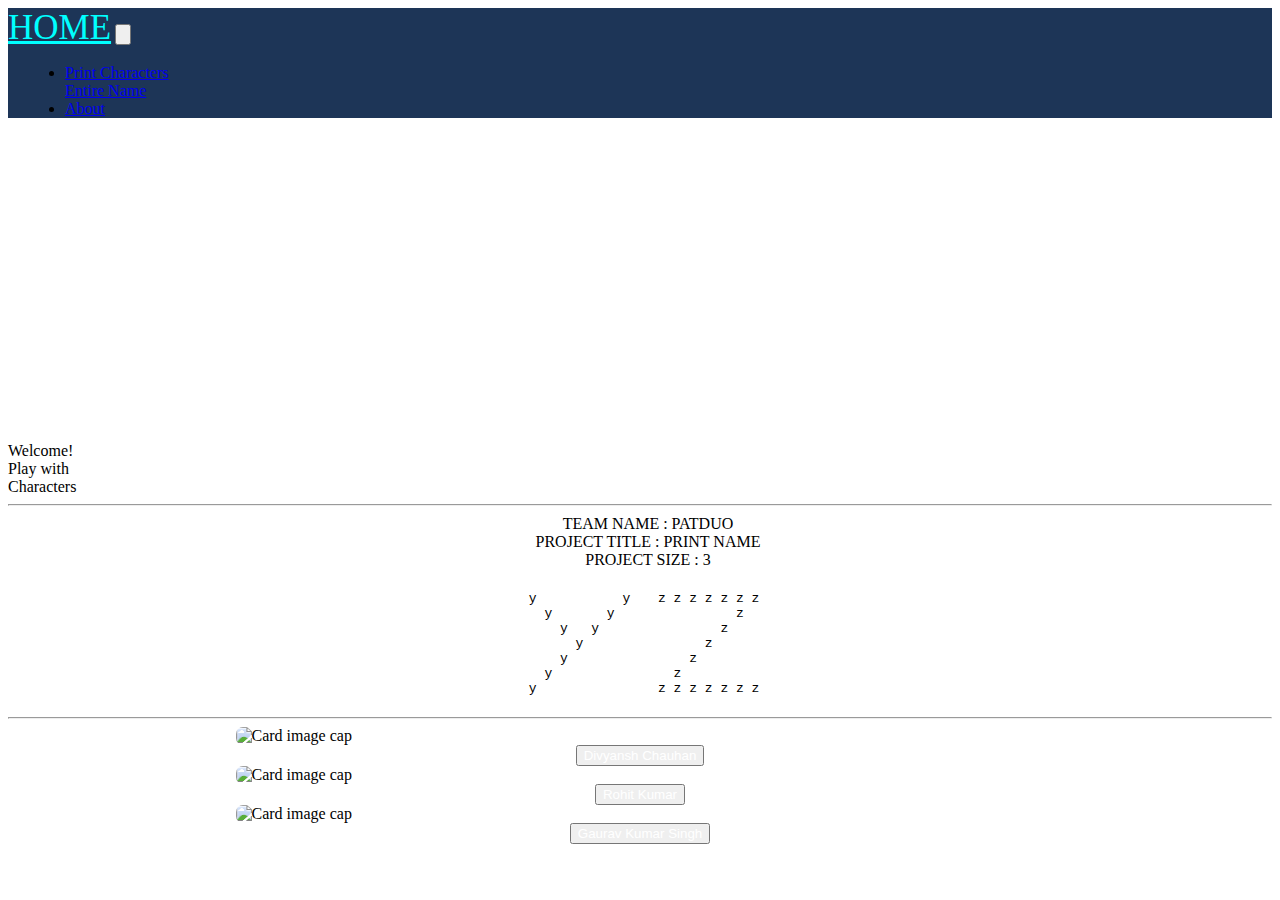
==== index.html @ f71f2743 "Add files via upload" ====
<!DOCTYPE html>
<html lang="en">

<head>
    <meta charset="UTF-8">
    <meta name="viewport" content="width=device-width, initial-scale=1.0">
    <title>Document</title>
    <link href="https://cdn.jsdelivr.net/npm/bootstrap@5.3.2/dist/css/bootstrap.min.css" rel="stylesheet"
        integrity="sha384-T3c6CoIi6uLrA9TneNEoa7RxnatzjcDSCmG1MXxSR1GAsXEV/Dwwykc2MPK8M2HN" crossorigin="anonymous">

    <script src="https://cdn.jsdelivr.net/npm/jquery@3.6.4/dist/jquery.slim.min.js"></script>
    <script src="https://cdn.jsdelivr.net/npm/bootstrap@4.6.2/dist/js/bootstrap.bundle.min.js"></script>
    <link rel="stylesheet" href="style/style.css">
</head>

<body class="bgmain">
    <!-- navbar starts -->

    <nav class="navbar navbar-expand-md px-5 py-2 mynavbar sticky-top" style="background-color: #1d3557;">
        <a class="nav-link" href="index.html" style="color: aqua;font-size: 35px;">HOME</a>
        <button class="navbar-toggler" type="button" data-toggle="collapse" data-target="#collapsibleNavbar">
            <span class="navbar-toggler-icon" style="color: white;"><img src="photo/menu-square.svg" alt=""></span>
        </button>
        <div class="collapse navbar-collapse " id="collapsibleNavbar" style="padding-left: 17px;">
            <ul class="navbar-nav navlist">
                <li class="nav-item">
                    <a class="nav-link navitem" href="char.html">Print Characters</a>
                </li>
                <a class="nav-link navitem" href="name.html">Entire Name</a>
                </li>
                <li class="nav-item">
                    <a class="nav-link navitem" href="#">About</a>
                </li>
            </ul>
        </div>
    </nav>

    <!-- navbar ends -->

    <div class="container-fluid">
        <div class="row p-4">
            <div class="col-xl-6 col-lg-6 col-md-6 col-sm-6 col-xs-12">
                <div style="display: flex;justify-content: center;">
                    <div id="pat" class="mainchar"
                        style="color: white; font-size: xx-large;font-weight: bolder;line-height: 100%;">
                    </div>
                </div>
            </div>
            <div class="col-xl-6 col-lg-6 col-md-6 col-sm-6 col-xs-12 text-center">
                <div class="col-xl-11 col-lg-11 col-md-11 col-sm-11 col-xs-11">
                    <span class="sizetag welcome">Welcome!</span><br>
                    <span class="sizetag welcome2">Play with</span><br>
                    <span class="sizetag welcome3">Characters</span>
                </div>
            </div>
        </div>
    </div>



    <hr>
    <div class="container-fluid p-5" style="width: 100vw;">
        <div class="row">
            <div class="col-xl-6 col-lg-6 col-md-6 col-sm-6 col-xs-12" style="margin-top: 9px; display: flex;
            align-items: center;flex-direction: column;justify-content: center;">
                <div class="sizetag1">TEAM NAME : PATDUO</div>
                <div class="sizetag1">PROJECT TITLE : PRINT NAME</div>
                <div class="sizetag1">PROJECT SIZE : 3</div>
            </div>
            <div class="col-xl-6 col-lg-6 col-md-6 col-sm-6 col-xs-12" style="margin-top: 9px;">
                <div id="pate" style="display: flex;justify-content: center;align-items: center;">
                </div>
            </div>
        </div>
    </div>
    <hr>


    <div class="container-fluid px-5">
        <div class="row px-5">

            <div class="col-xl-4 col-lg-4 col-md-4 col-sm-4 col-xs-12 mt-4">
                <div class="card bgcard" style="width: 100%;">
                    <img class="card-img-top" src="photo/picccc.jpg" style="
    border-radius: 7px; display: block; width: 64%; margin: 0 auto;" alt="Card image cap">
                    <div class="card-body" style="text-align: center;">
                        <button class="btn" style="color: white;cursor: default;"><span class="namesincard">Divyansh
                                Chauhan</span></button>
                    </div>
                </div>
            </div>
            <div class="col-xl-4 col-lg-4 col-md-4 col-sm-4 col-xs-12 mt-4">
                <div class="card bgcard" style="width: 100%;">
                    <img class="card-img-top" src="photo/rohit1.jpg" style="
    border-radius: 7px; display: block; width: 64%; margin: 0 auto;" alt="Card image cap">
                    <div class="card-body" style="text-align: center;">
                        <button class="btn" style="color: white;cursor: default;"><span class="namesincard">Rohit Kumar</span></button>
                    </div>
                </div>
            </div>
            <div class="col-xl-4 col-lg-4 col-md-4 col-sm-4 col-xs-12 mt-4">
                <div class="card bgcard" style="width: 100%;">
                    <img class="card-img-top" src="photo/gaurav.jpg" style="
    border-radius: 7px; display: block; width: 64%; margin: 0 auto;" alt="Card image cap">
                    <div class="card-body" style="text-align: center;">
                        <button class="btn" style="color: white;cursor: default;"><span class="namesincard">Gaurav Kumar
                                Singh</span></button>
                    </div>
                </div>
            </div>
        </div>
    </div>

    <!-- <footer>Lorem ipsum dolor sit amet consectetur adipisicing elit. At quia et iure commodi exercitationem minus obcaecati qui provident ipsam deserunt, inventore iusto asperiores doloremque corporis aliquid neque! Fugiat doloremque excepturi omnis soluta, reprehenderit in magnam error odit iusto? Itaque minima vero vel ipsam incidunt, quisquam vitae cupiditate saepe quia hic.</footer> -->

    <script>
        function alphabetA(height) {
            let str = ""
            for (let row = 0; row < height; row++) {
                for (let col = 0; col <= height / 2; col++) {
                    if (((col == 0 || col == height / 2) && row != 0) || (row == 0 && col != 0 && col != height / 2) || (row == height / 2)) {
                        str += "* "
                    }
                    else
                        str += "  "
                }
                str += "<br>"
            }
            document.getElementById("pat").innerHTML = `<pre>${str}</pre>`
        }
        alphabetA(8)
    </script>


    <script>

        function alphabetX(height) {
            let str = ""
            for (let row = 0; row <= height; row++) {
                for (let col = 0; col <= height; col++) {
                    if ((row == col || row + col == height)) {
                        str += "x "
                    }
                    else
                        str += "  "
                }
                str += "<br>"
            }
            document.getElementById("pate").innerHTML = document.getElementById("pate").innerHTML + `<div style="float: left;margin-left: 10px; margin-right: 10px;max-width: fit-content;;"><pre>${str}</pre><div>`
        }

        function alphabetY(height) {
            let str = ""
            for (let row = 0; row <= height; row++) {
                for (let col = 0; col <= height; col++) {
                    if ((row == col && row <= height / 2) || row + col == height) {
                        str += "y "
                    }
                    else
                        str += "  "
                }
                str += "<br>"
            }
            document.getElementById("pate").innerHTML = document.getElementById("pate").innerHTML + `<div style="float: left;margin-left: 10px; margin-right: 10px;max-width: fit-content;;"><pre>${str}</pre><div>`
        }

        function alphabetZ(height) {
            let str = ""
            for (let row = 0; row <= height; row++) {
                for (let col = 0; col <= height; col++) {
                    if (row == 0 || row == height || row + col == height) {
                        str += "z "
                    }
                    else
                        str += "  "
                }
                str += "<br>"
            }
            document.getElementById("pate").innerHTML = document.getElementById("pate").innerHTML + `<div style="float: left;margin-left: 10px; margin-right: 10px;max-width: fit-content;;"><pre>${str}</pre><div>`
        }
        let char = "yz"
        var len = char.length
        console.log(len)
        for (let l = 0; l < char.length; l++) {
            switch (char[l]) {
                case 'x':
                    alphabetX(6);
                    break;
                case 'y':
                    alphabetY(6);
                    break;
                case 'z':
                    alphabetZ(6);
                    break;
                default:
                    break;
            }
        }
    </script>

    <script src="https://cdn.jsdelivr.net/npm/bootstrap@5.3.2/dist/js/bootstrap.bundle.min.js"
        integrity="sha384-C6RzsynM9kWDrMNeT87bh95OGNyZPhcTNXj1NW7RuBCsyN/o0jlpcV8Qyq46cDfL"
        crossorigin="anonymous"></script>

</body>

</html>
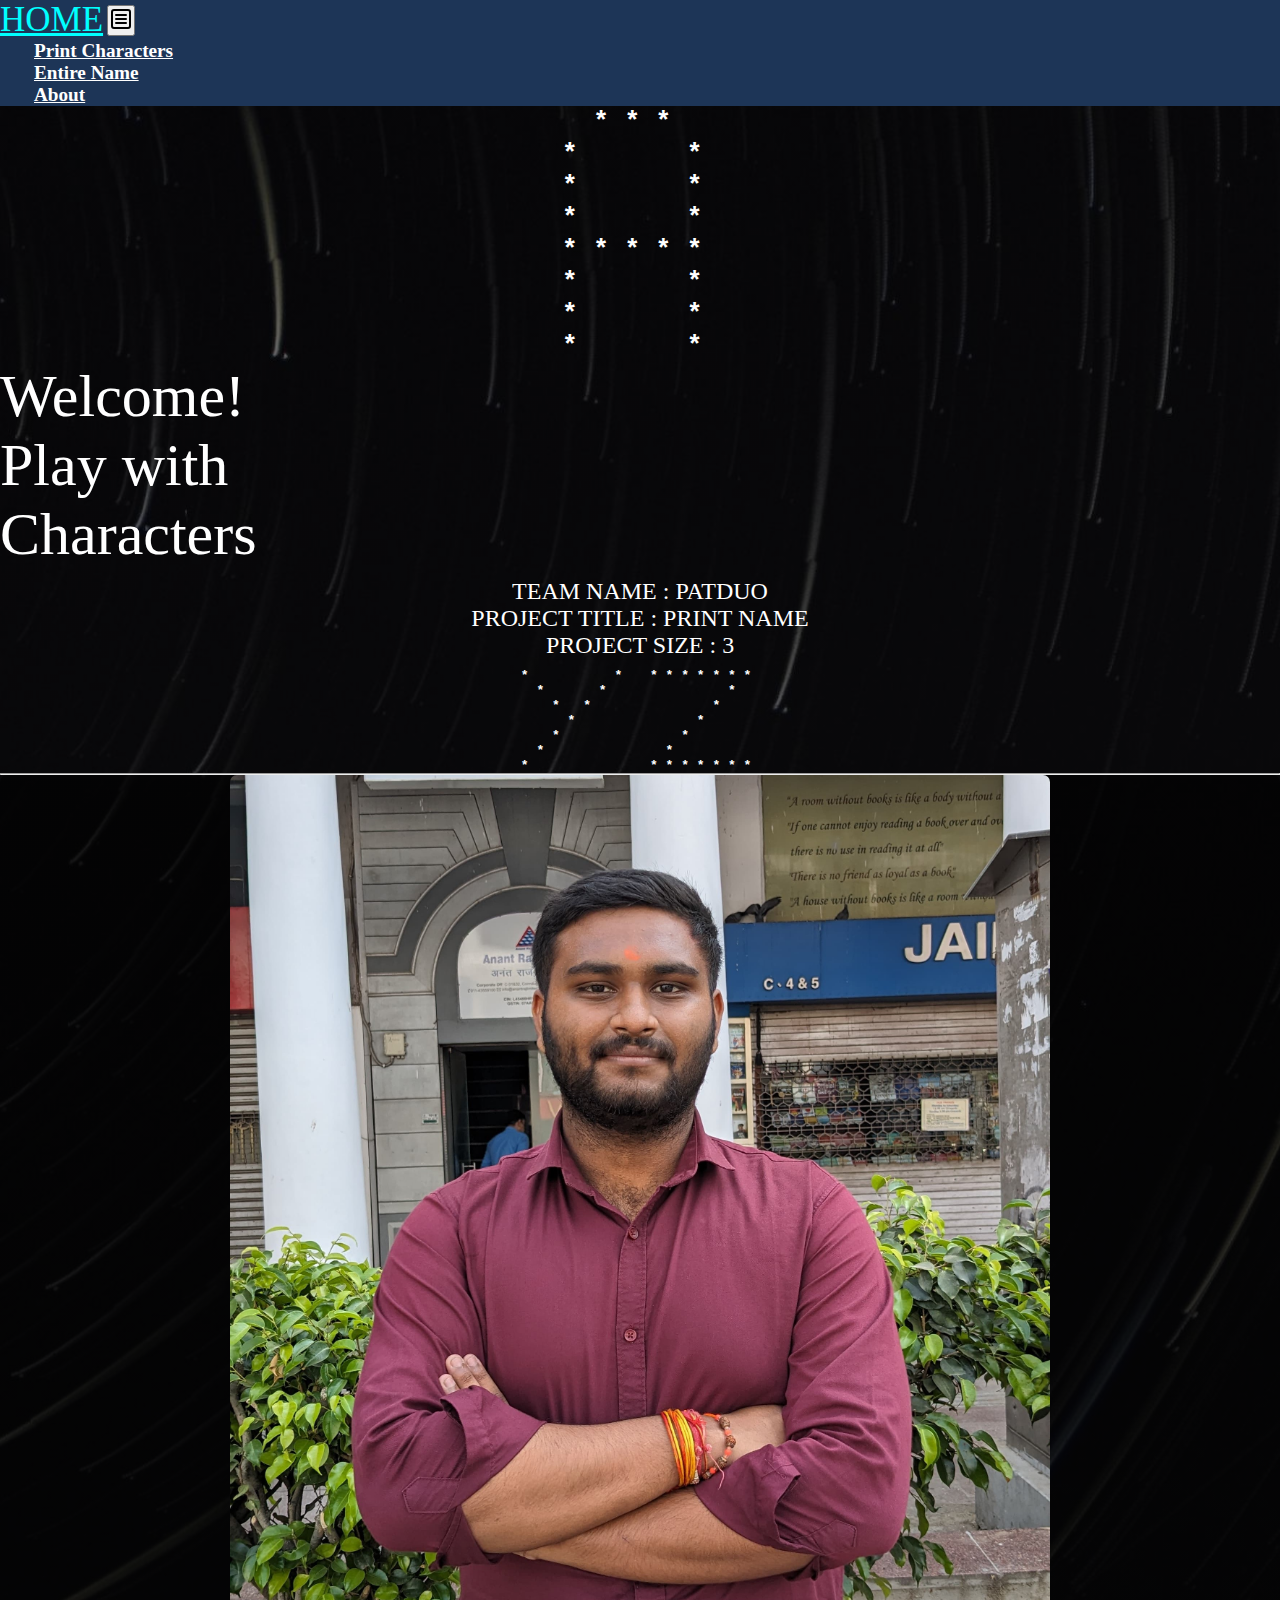
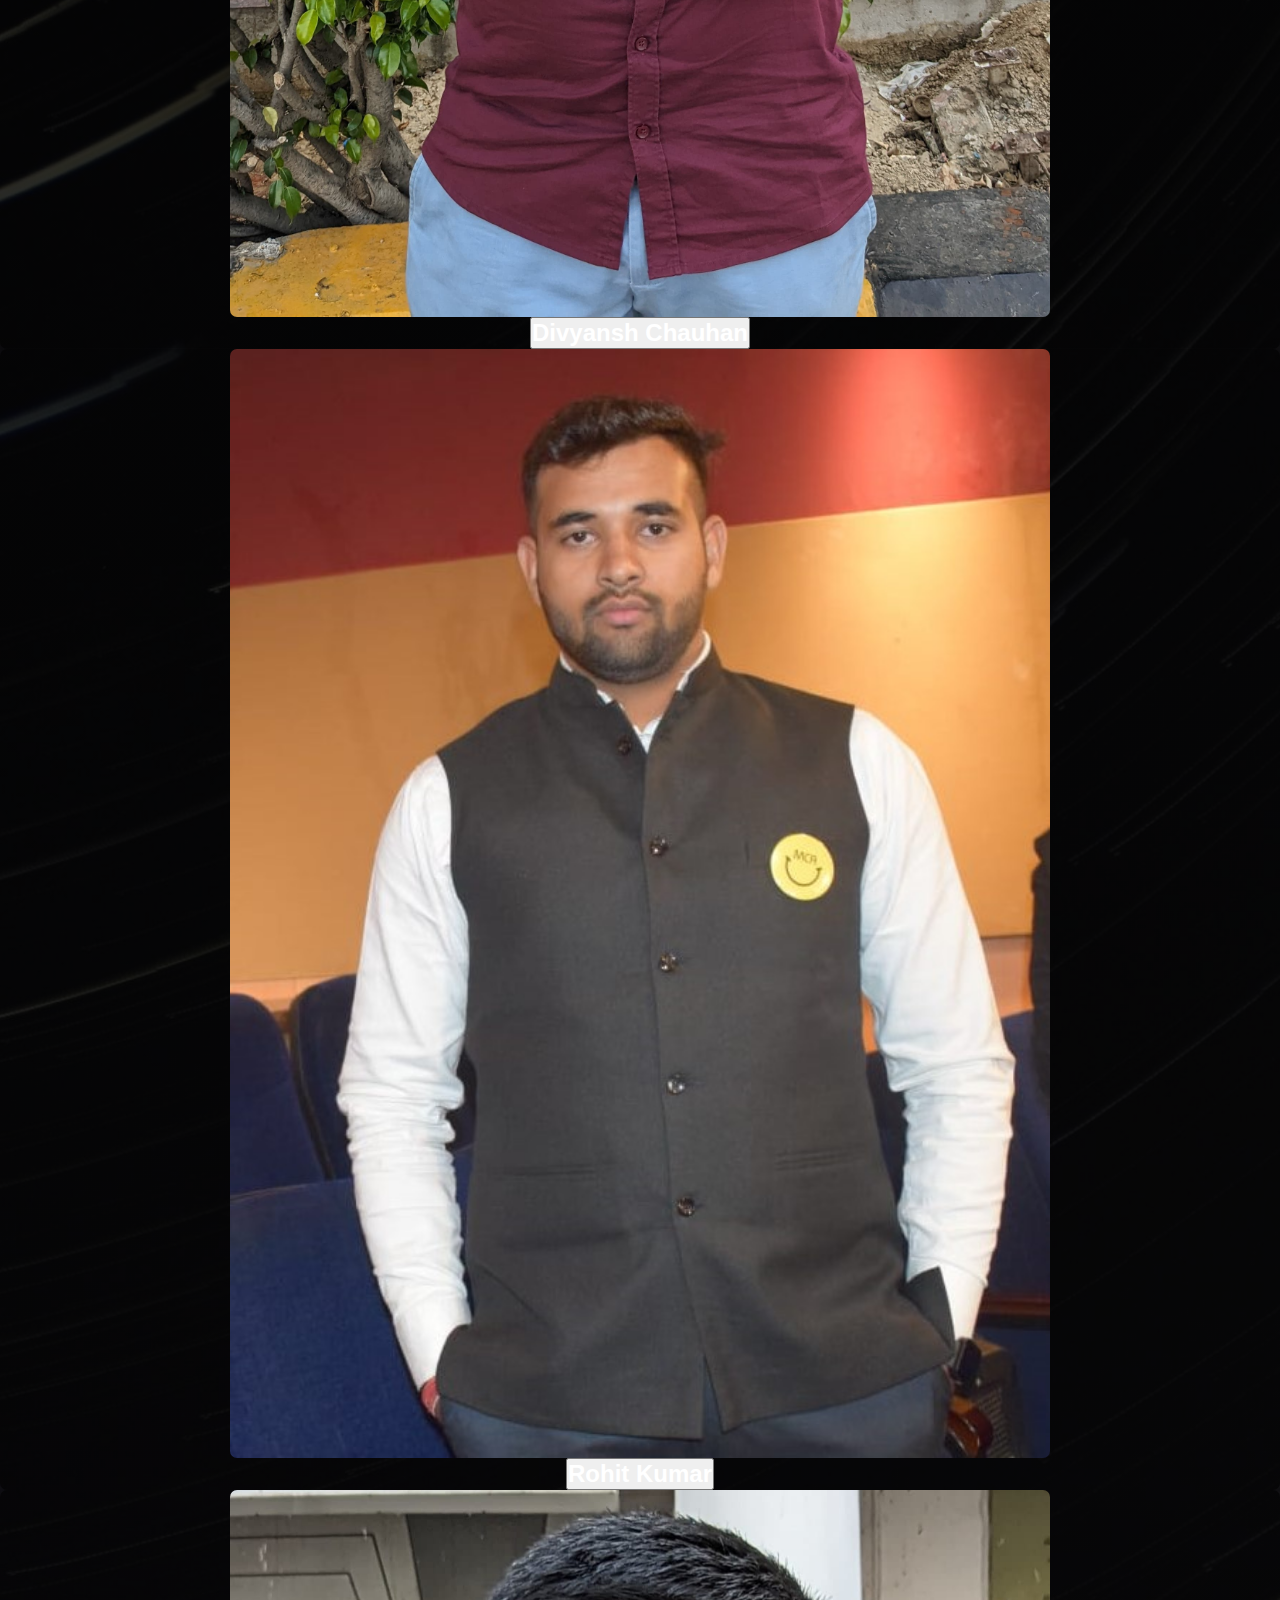
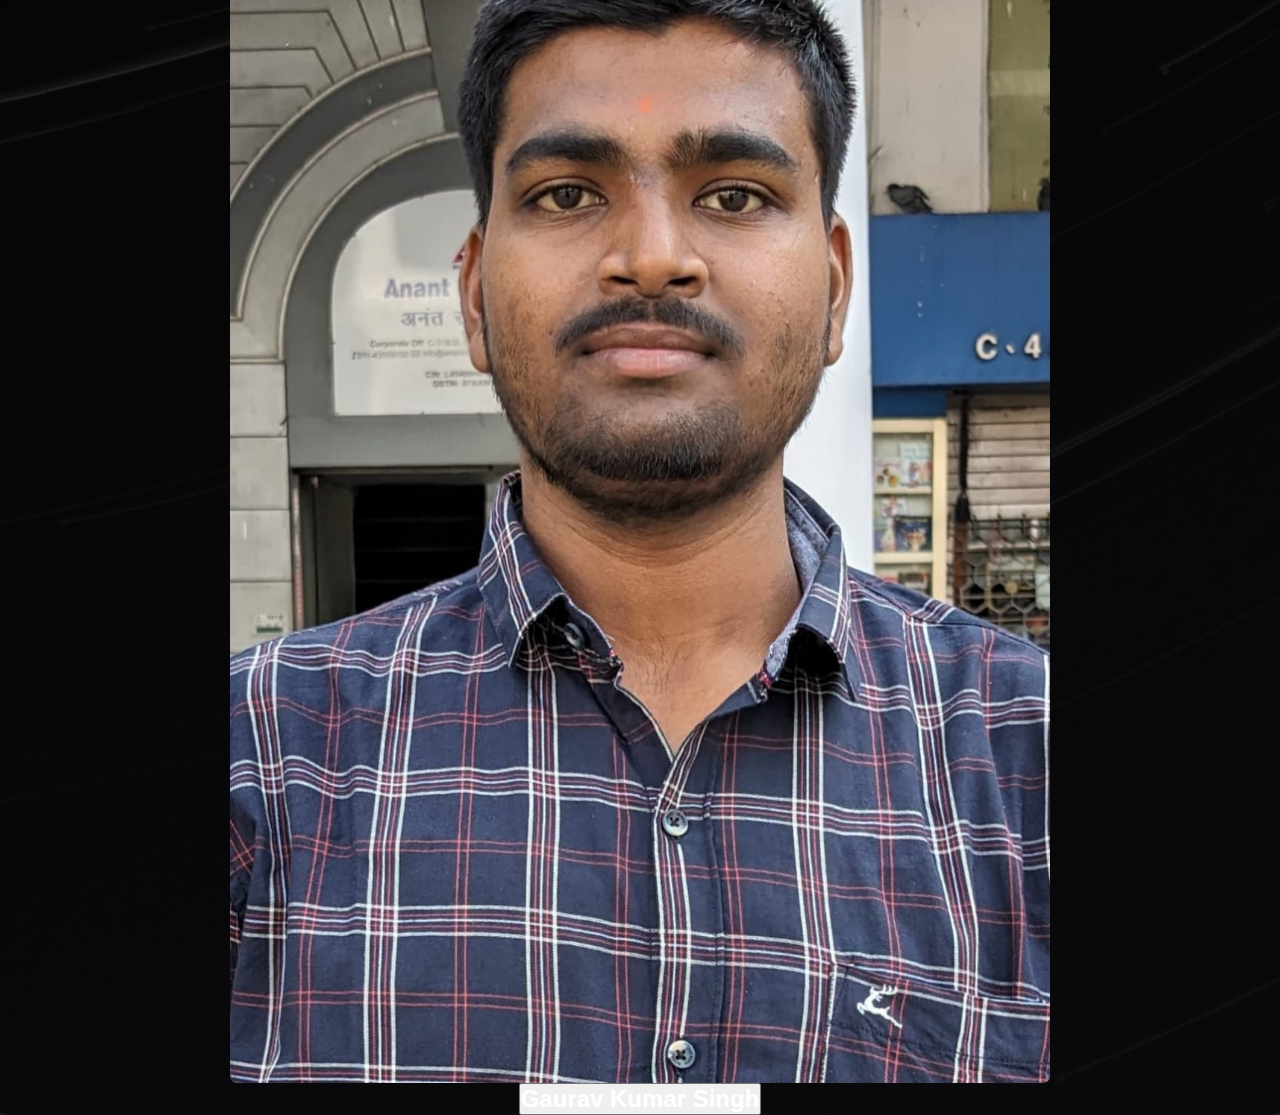
==== commit a25c5709: "Update index.html" ====
--- a/index.html
+++ b/index.html
@@ -39,14 +39,14 @@
 
     <div class="container-fluid">
         <div class="row p-4">
-            <div class="col-xl-6 col-lg-6 col-md-6 col-sm-6 col-xs-12">
+            <div class="col-xl-6 col-lg-6 col-md-6 col-sm-6 col-xs-12 boraround p-4">
                 <div style="display: flex;justify-content: center;">
-                    <div id="pat" class="mainchar"
+                    <div id="pat" class=""
                         style="color: white; font-size: xx-large;font-weight: bolder;line-height: 100%;">
                     </div>
                 </div>
             </div>
-            <div class="col-xl-6 col-lg-6 col-md-6 col-sm-6 col-xs-12 text-center">
+            <div class="col-xl-6 col-lg-6 col-md-6 col-sm-6 col-xs-12 text-center boraround p-4">
                 <div class="col-xl-11 col-lg-11 col-md-11 col-sm-11 col-xs-11">
                     <span class="sizetag welcome">Welcome!</span><br>
                     <span class="sizetag welcome2">Play with</span><br>
@@ -58,7 +58,6 @@
 
 
 
-    <hr>
     <div class="container-fluid p-5" style="width: 100vw;">
         <div class="row">
             <div class="col-xl-6 col-lg-6 col-md-6 col-sm-6 col-xs-12" style="margin-top: 9px; display: flex;
@@ -67,7 +66,7 @@
                 <div class="sizetag1">PROJECT TITLE : PRINT NAME</div>
                 <div class="sizetag1">PROJECT SIZE : 3</div>
             </div>
-            <div class="col-xl-6 col-lg-6 col-md-6 col-sm-6 col-xs-12" style="margin-top: 9px;">
+            <div class="col-xl-6 col-lg-6 col-md-6 col-sm-6 col-xs-12 mainchar" style="margin-top: 9px; font-weight: bolder;">
                 <div id="pate" style="display: flex;justify-content: center;align-items: center;">
                 </div>
             </div>
@@ -154,7 +153,7 @@
             for (let row = 0; row <= height; row++) {
                 for (let col = 0; col <= height; col++) {
                     if ((row == col && row <= height / 2) || row + col == height) {
-                        str += "y "
+                        str += "* "
                     }
                     else
                         str += "  "
@@ -169,7 +168,7 @@
             for (let row = 0; row <= height; row++) {
                 for (let col = 0; col <= height; col++) {
                     if (row == 0 || row == height || row + col == height) {
-                        str += "z "
+                        str += "* "
                     }
                     else
                         str += "  "
@@ -204,4 +203,4 @@
 
 </body>
 
-</html>+</html>
--- a/style/style.css
+++ b/style/style.css
@@ -0,0 +1,266 @@
+* {
+    padding: 0;
+    margin: 0;
+    overflow-x: hidden;
+    /* overflow: hidden; */
+}
+
+body {
+    padding: 0;
+    margin: 0;
+}
+nav{
+    overflow: hidden;
+}
+.bgmain {
+    background-image: linear-gradient(rgba(0, 0, 0, 0.6), rgba(0, 0, 0, 0.6)), url(../photo/back1.jpg);
+    z-index: 0.5;
+    background-position: center;
+    background-repeat: no-repeat;
+    background-size: cover;
+    color: white;
+    height: fit-content;
+}
+.bgcard{
+    background-image: linear-gradient(rgba(0, 0, 0, 0.6), rgba(0, 0, 0, 0.6)), url(../photo/cardbg.jpg);
+    z-index: 0.5;
+    background-position: center;
+    background-repeat: no-repeat;
+    background-size: cover;
+    height: fit-content;
+    border-radius: 7px;
+}
+
+.navitem {
+    color: white;
+    padding-left: 9px;
+    padding-right: 9px;
+    margin-left: 8px;
+    margin-right: 8px;
+    font-weight: 600;
+    font-size: larger;
+}
+
+.navitem:hover {
+    color: yellow;
+}
+
+.welcome{
+    animation: wel 1s ease none infinite ;
+}
+@keyframes wel {
+    0%{
+        color: #a1ff0a;
+    }
+    20%{
+        color: #fd16bc;
+    }
+    40%{
+        color: #ff9500;
+    }
+    55%{
+        color: #5aa9e6;
+    }
+    70%{
+        color: #0aefff;
+    }
+    85%{
+        color: #218380;
+    }
+    100%{
+        color: #a1ff0a;
+    }
+}
+
+
+.welcome2{
+    animation: plo 1s ease none infinite ;
+}
+@keyframes plo {
+    0%{
+        color: #a1ff0a;
+    }
+    20%{
+        color: #218380;
+    }
+    40%{
+        color: #0aefff;
+    }
+    55%{
+        color: #5aa9e6;
+    }
+    70%{
+        color: #ff9500;
+    }
+    85%{
+        color: #fd16bc;
+    }
+    100%{
+        color: #a1ff0a;
+    }
+}
+
+.welcome3{
+    animation: wel3 1s ease none infinite ;
+}
+@keyframes wel3 {
+    0%{
+        color: #8e7dbe;
+    }
+    20%{
+        color: #f25c54;
+    }
+    40%{
+        color: #ffefb1;
+    }
+    55%{
+        color: #95e0f6;
+    }
+    70%{
+        color: #ff0000;
+    }
+    85%{
+        color: #eff6e0;
+    }
+    100%{
+        color: #f5e663;
+    }
+}
+
+
+
+.leftouter {
+    background-color: aqua;
+    width: 5px;
+    height: 100%;
+}
+
+.leftinner {
+    animation: left 1.5s ease-in-out none infinite;
+    width: 5px;
+}
+
+@keyframes left {
+    0% {
+        height: 100%;
+        background-color: rgb(98, 255, 0);
+    }
+
+    50%{
+        height: 0%;
+        background-color: rgb(255, 94, 0);
+    }
+
+    100% {
+        height: 100%;
+        background-color: rgb(230, 0, 255);
+    }
+}
+
+@media (max-width:385px) {
+    .sizetag{
+        font-size: 32px;
+        font-family: cursive;        
+    }  
+    .sizetag1{
+        font-size: medium;
+    }
+}
+
+@media (min-width:386px) {
+    .sizetag{
+        font-size: 40px;
+        font-family: cursive;        
+    }  
+    .sizetag1{
+        font-size: large;
+    }
+}
+
+@media (min-width:577px) {
+    .sizetag{
+        font-size: 50px;
+        font-family: cursive;        
+    }  
+    .sizetag1{
+        font-size: large;
+    }
+}
+
+@media (min-width:720px) {
+    .sizetag{
+        font-size: 55px;
+        font-family: cursive;
+    }    
+    .sizetag1{
+        font-size: large;
+    }
+}
+
+@media (min-width:960px) {
+    .sizetag{
+        cursor: pointer;
+        font-size: 60px;
+        font-family: cursive;
+    }
+    .sizetag1{
+        font-size: x-large;
+    }
+}
+
+.mainchar{    
+    animation: maincharacter 4s ease none infinite ;
+}
+
+@keyframes maincharacter {
+    0%{
+        color: yellow;
+    }
+    25%{
+        color: aqua;
+    }
+    50%{
+        color: red;
+    }
+    75%{
+        color: aqua;
+    }
+    100%{
+        color: #f5e663;
+    }
+}
+
+.rotate{
+    animation: rotateaxis 4s ease none infinite ;
+}
+
+@keyframes rotateaxis {
+    0%{
+        rotate: 0deg;
+        color: yellow;
+    overflow-x: hidden;
+    }
+    25%{
+        
+        color: aqua;
+    overflow-x: hidden;
+    }
+    50%{
+        color: red;
+    overflow-x: hidden;
+    }
+    75%{
+        color: aqua;
+    overflow-x: hidden;
+    }
+    100%{
+        rotate: 360deg;
+        color: #f5e663;
+    overflow-x: hidden;
+    }
+}
+
+.namesincard{
+    font-size: x-large;
+    font-weight: 600;
+}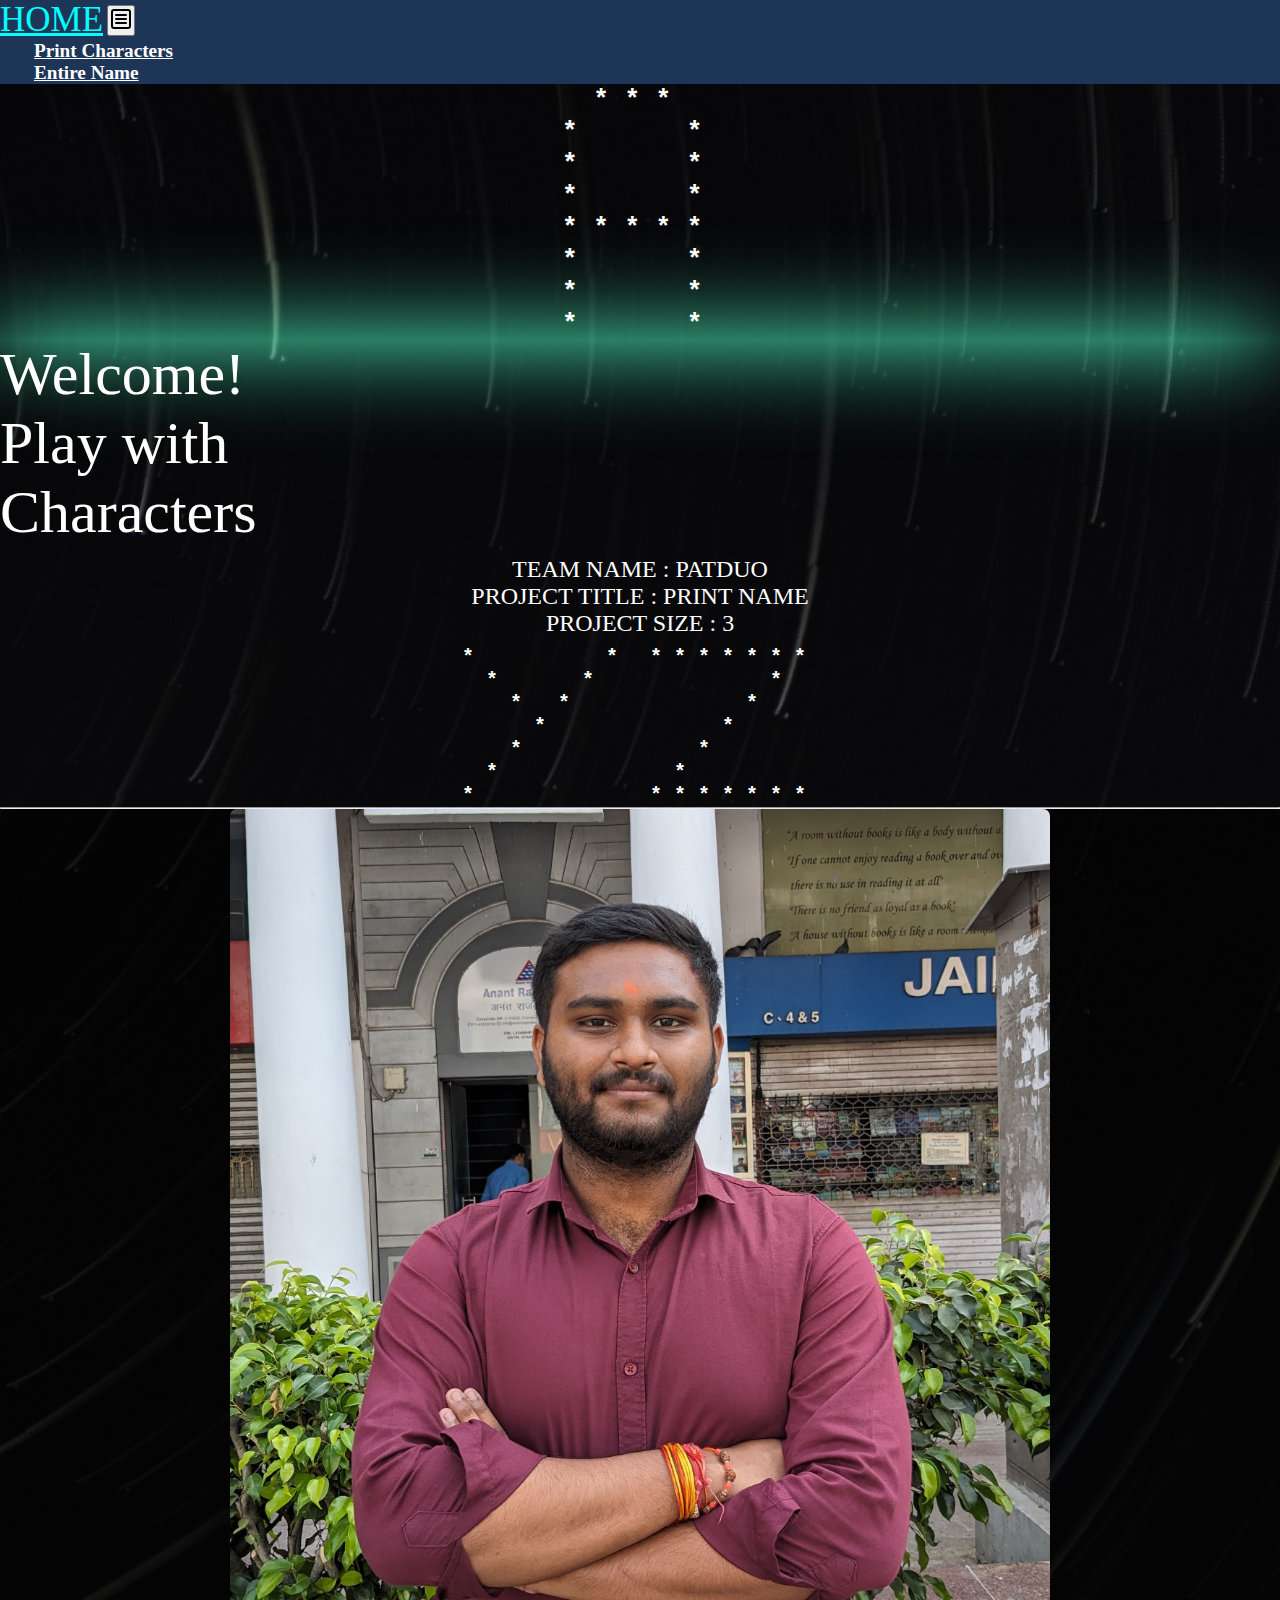
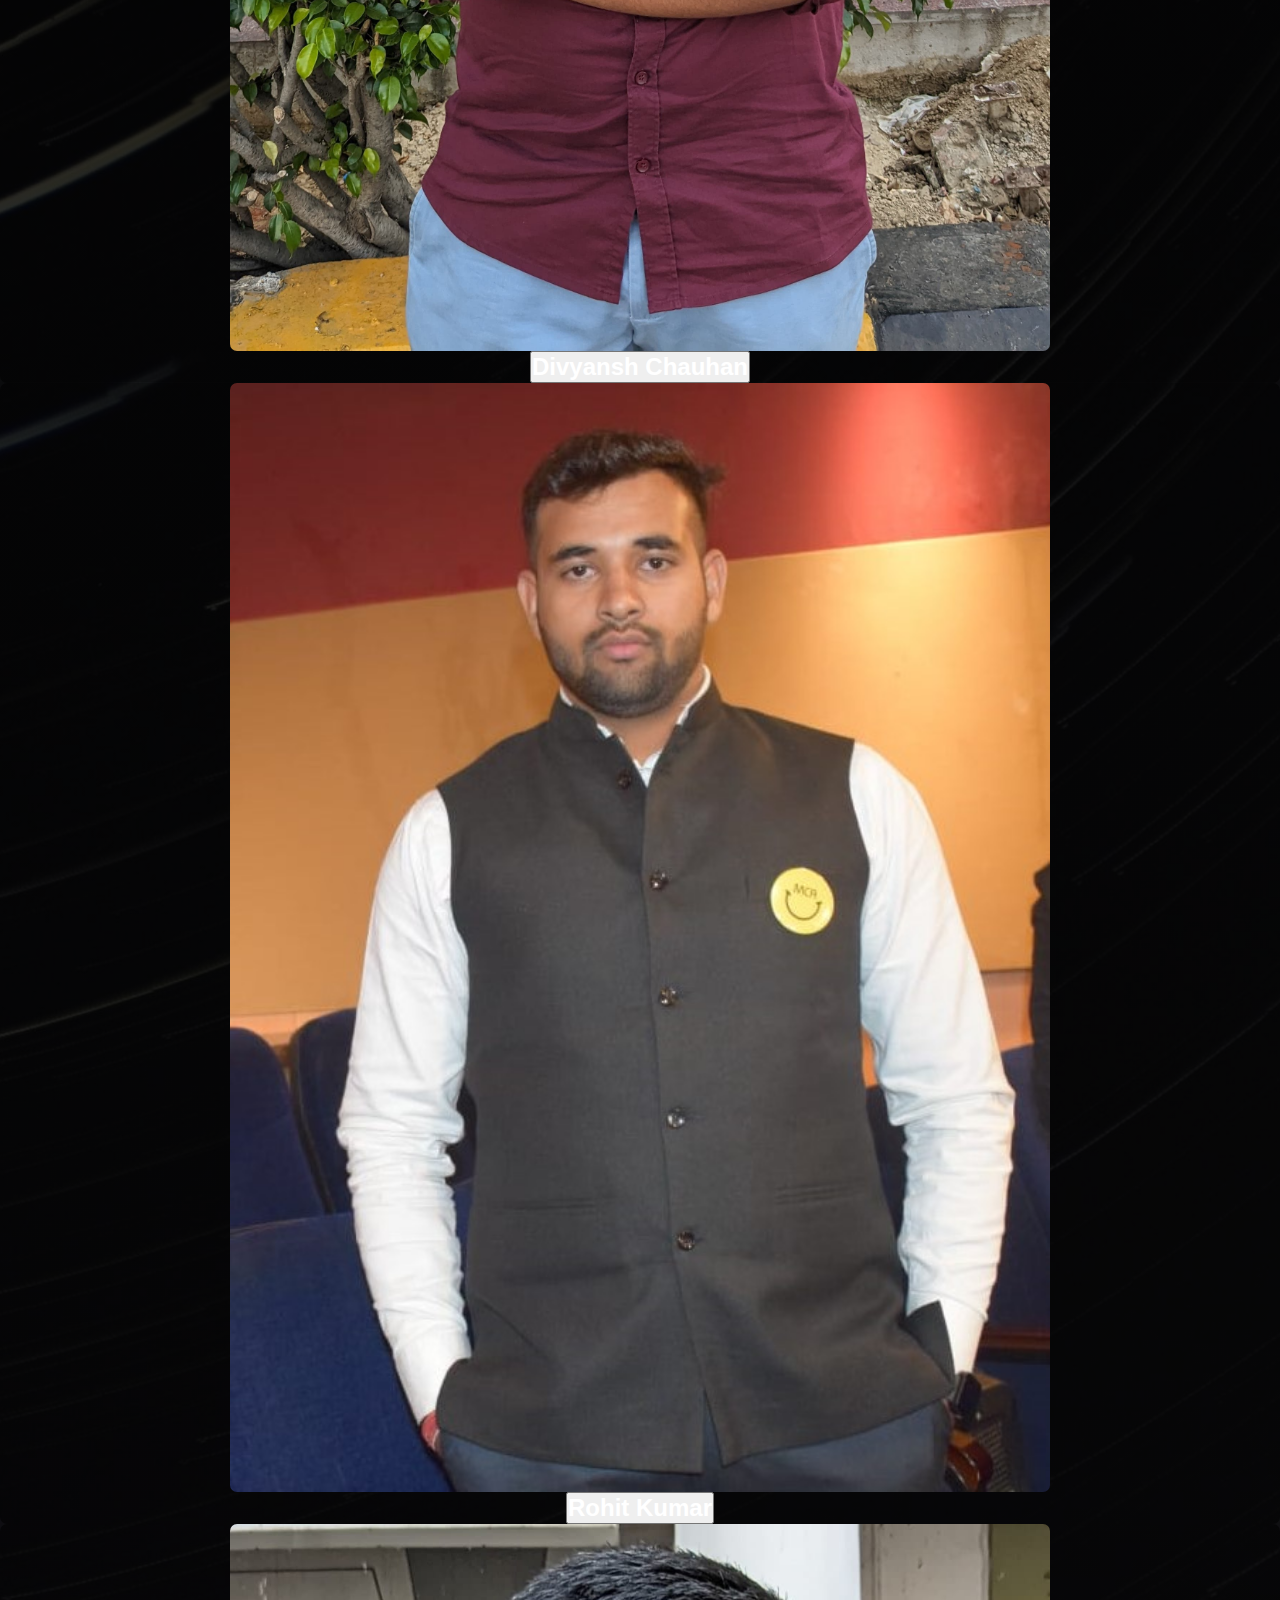
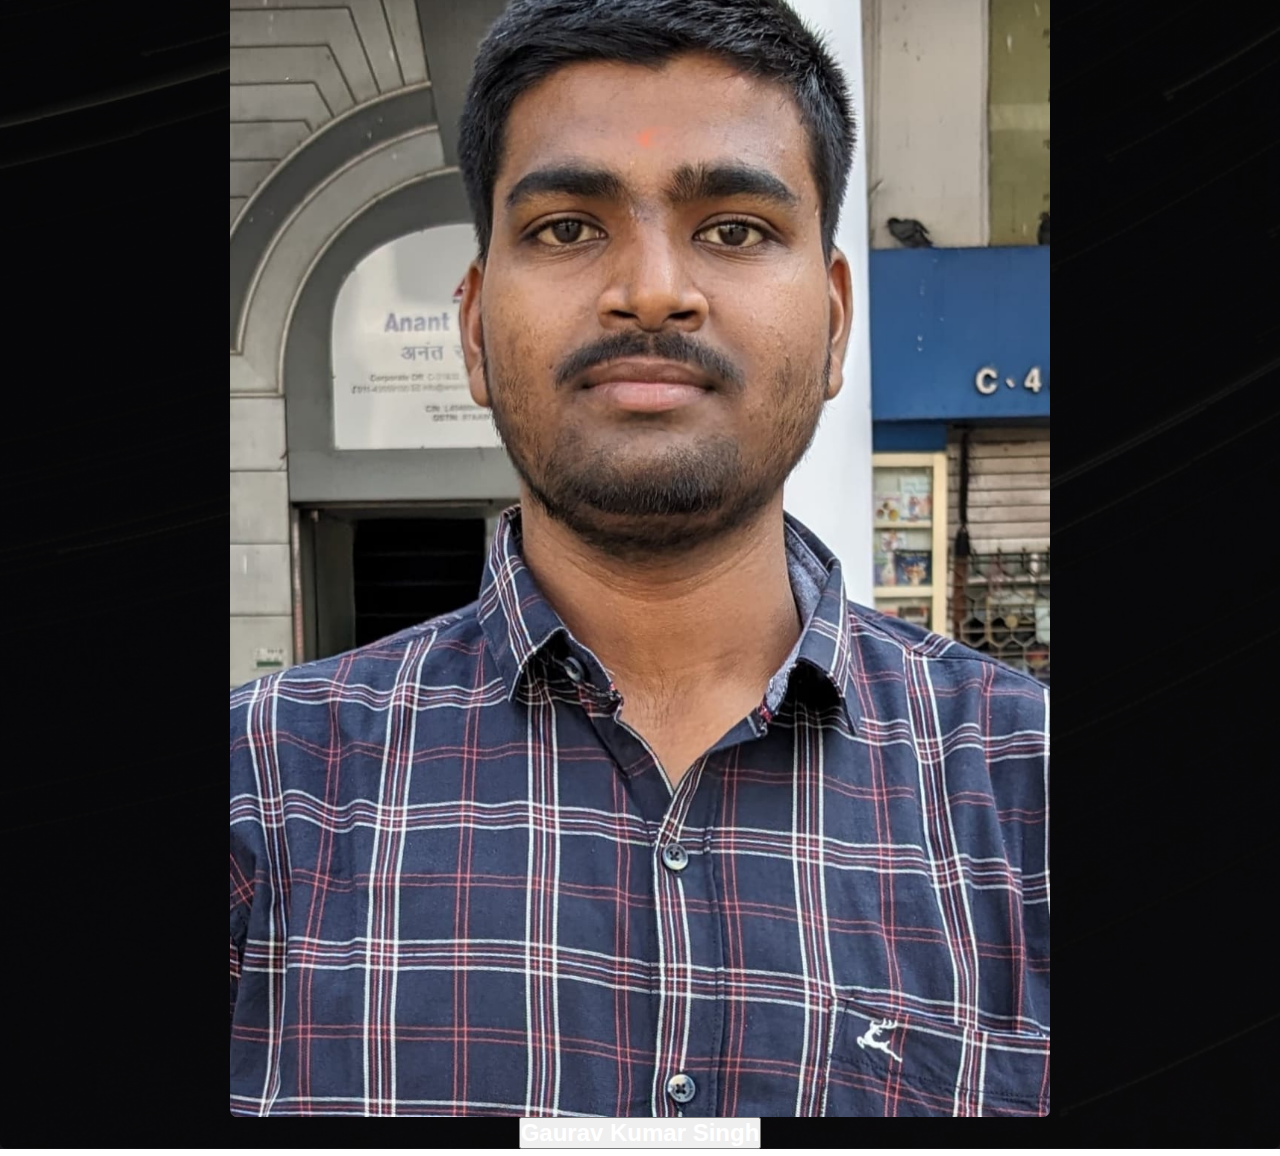
==== commit 0b9ca1fe: "Update index.html" ====
--- a/index.html
+++ b/index.html
@@ -28,9 +28,9 @@
                 </li>
                 <a class="nav-link navitem" href="name.html">Entire Name</a>
                 </li>
-                <li class="nav-item">
+                <!-- <li class="nav-item">
                     <a class="nav-link navitem" href="#">About</a>
-                </li>
+                </li> -->
             </ul>
         </div>
     </nav>
--- a/style/style.css
+++ b/style/style.css
@@ -165,6 +165,9 @@
     .sizetag1{
         font-size: medium;
     }
+    .mainchar{
+        font-size :small;
+    }
 }
 
 @media (min-width:386px) {
@@ -175,6 +178,9 @@
     .sizetag1{
         font-size: large;
     }
+    .mainchar{
+        font-size :medium;
+    }
 }
 
 @media (min-width:577px) {
@@ -185,9 +191,12 @@
     .sizetag1{
         font-size: large;
     }
-}
-
-@media (min-width:720px) {
+    .mainchar{
+        font-size :large;
+    }
+}
+
+@media (min-width:770px) {
     .sizetag{
         font-size: 55px;
         font-family: cursive;
@@ -195,6 +204,9 @@
     .sizetag1{
         font-size: large;
     }
+    .mainchar{
+        font-size :x-large;
+    }
 }
 
 @media (min-width:960px) {
@@ -206,6 +218,9 @@
     .sizetag1{
         font-size: x-large;
     }
+    .mainchar{
+        font-size :x-large;
+    }
 }
 
 .mainchar{    
@@ -263,4 +278,62 @@
 .namesincard{
     font-size: x-large;
     font-weight: 600;
-}+}
+
+
+.boraround {
+    animation: deepu;
+    animation-duration: 5s;
+    animation-iteration-count: infinite;
+    box-shadow: -10px 0 100px #4ef9c0;
+  }
+  
+  @keyframes deepu {
+    0% {
+      border: 5px solid blue;
+    }
+  
+    10% {
+      border: 5px solid #baf712;
+    }
+  
+    20% {
+      border: 5px solid red;
+    }
+  
+    30% {
+      border: 5px solid #ffffff;
+    }
+  
+    40% {
+      border: 5px solid rgb(255, 200, 0);
+    }
+  
+    50% {
+      border: 5px solid #e82674;
+  
+    }
+  
+    60% {
+      border: 5px solid #d79d33;
+    }
+  
+    70% {
+      border: 5px solid #0c61a1;
+    }
+  
+    80% {
+      border: 5px solid #d4ff00;
+    }
+  
+    90% {
+      border: 5px solid aqua;
+  
+    }
+  
+    100% {
+      border: 5px solid red;
+  
+    }
+  }
+  
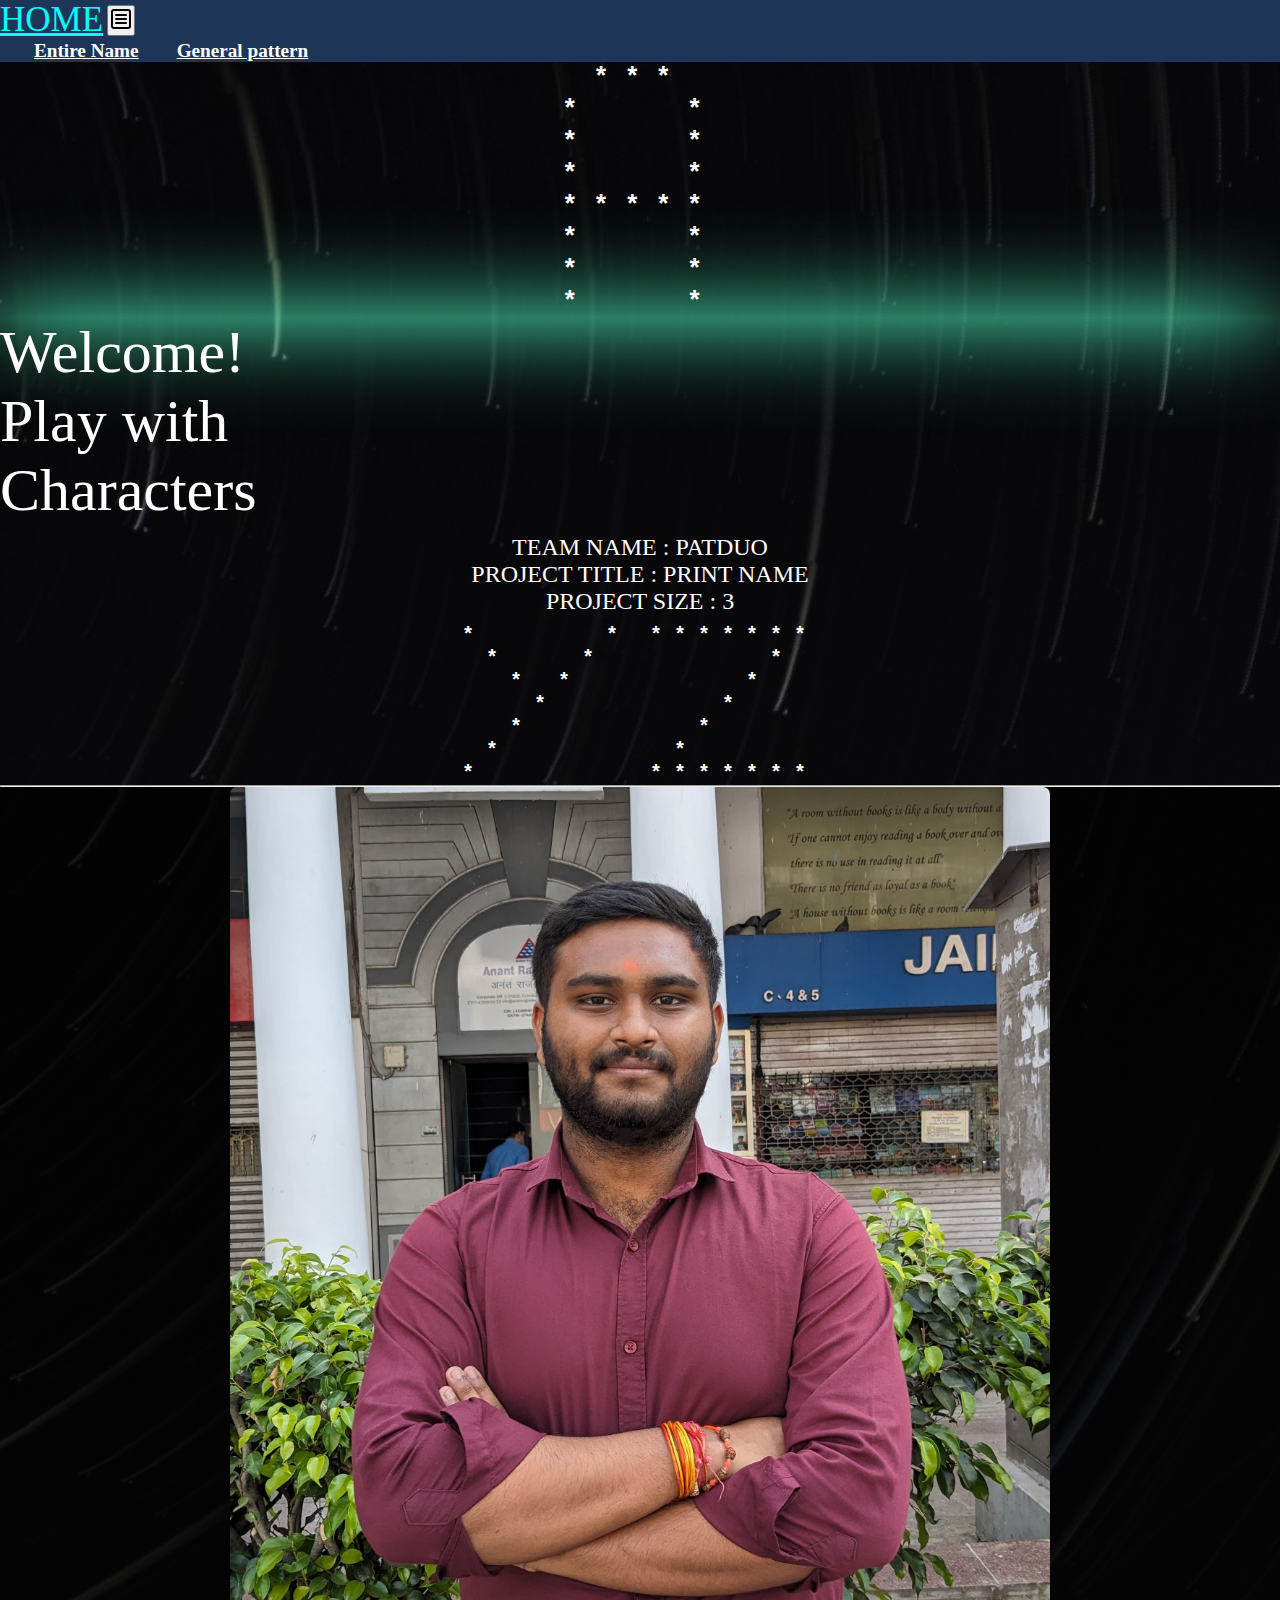
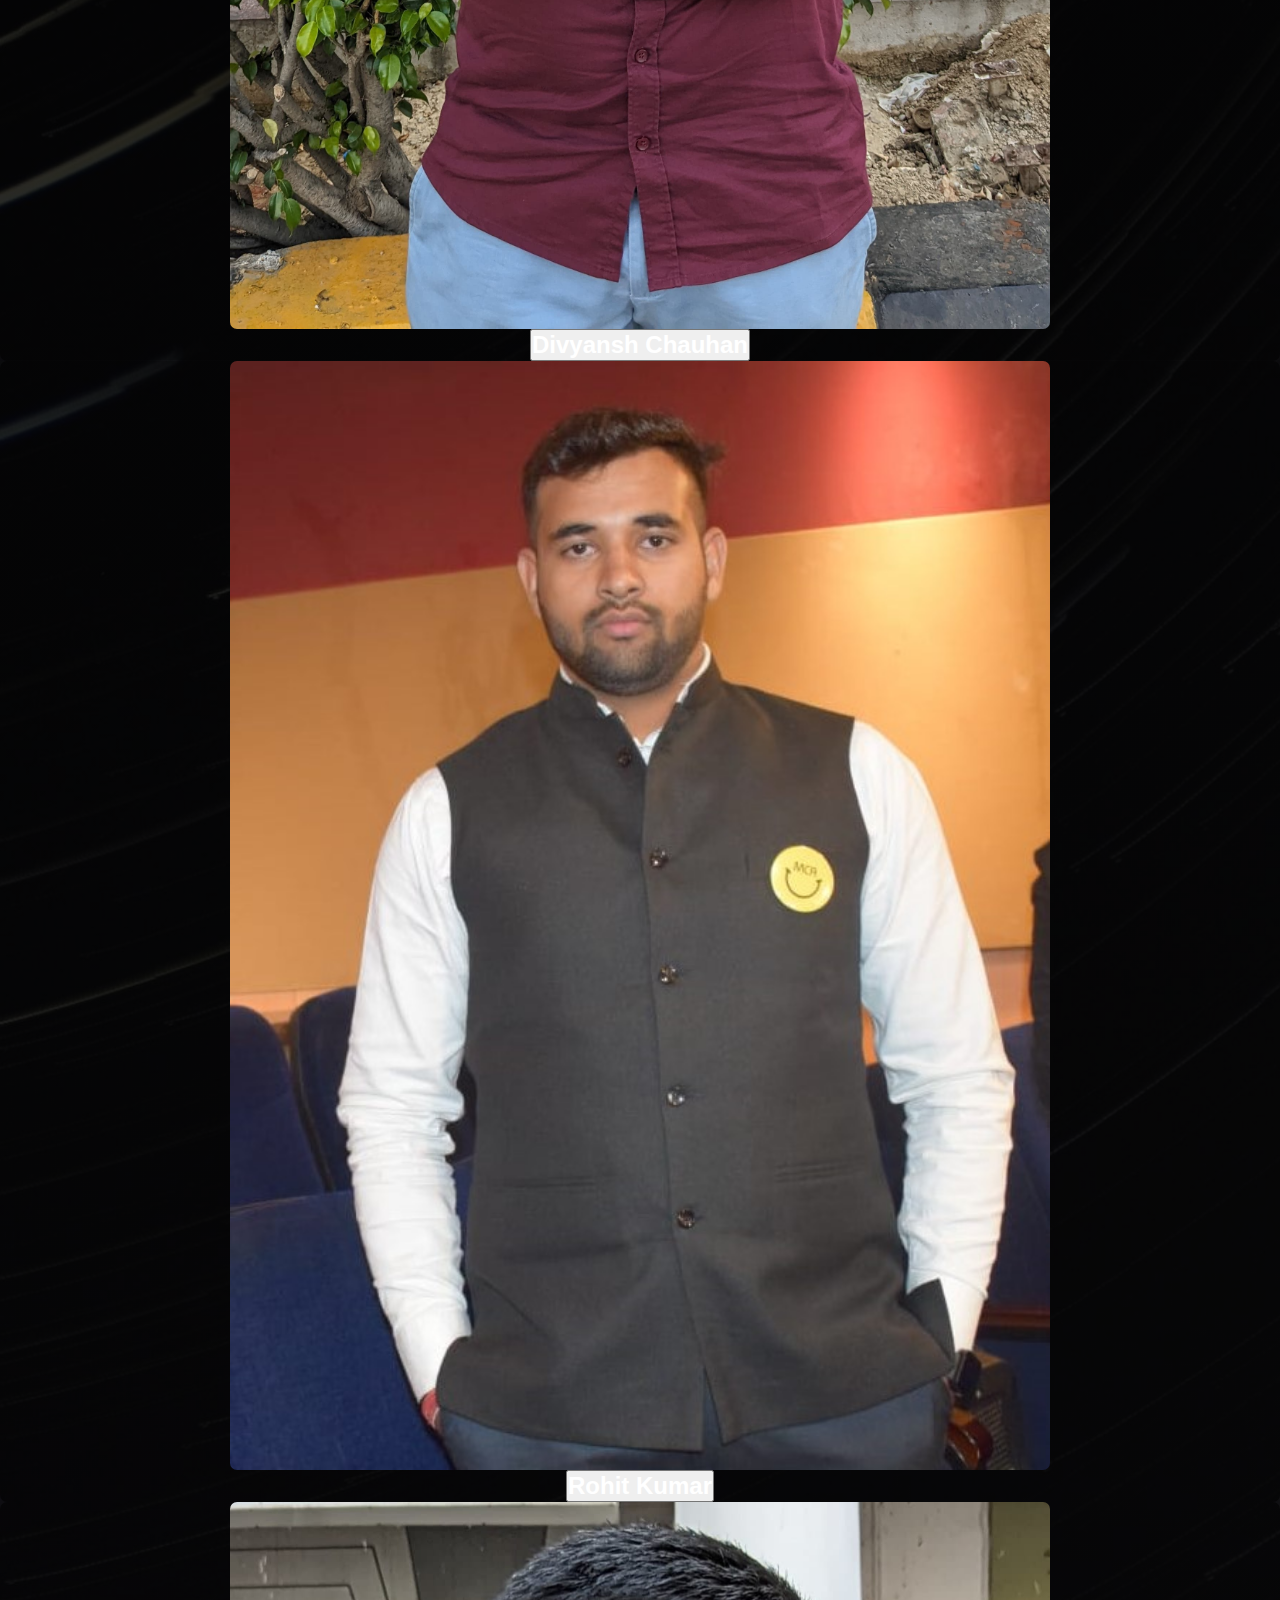
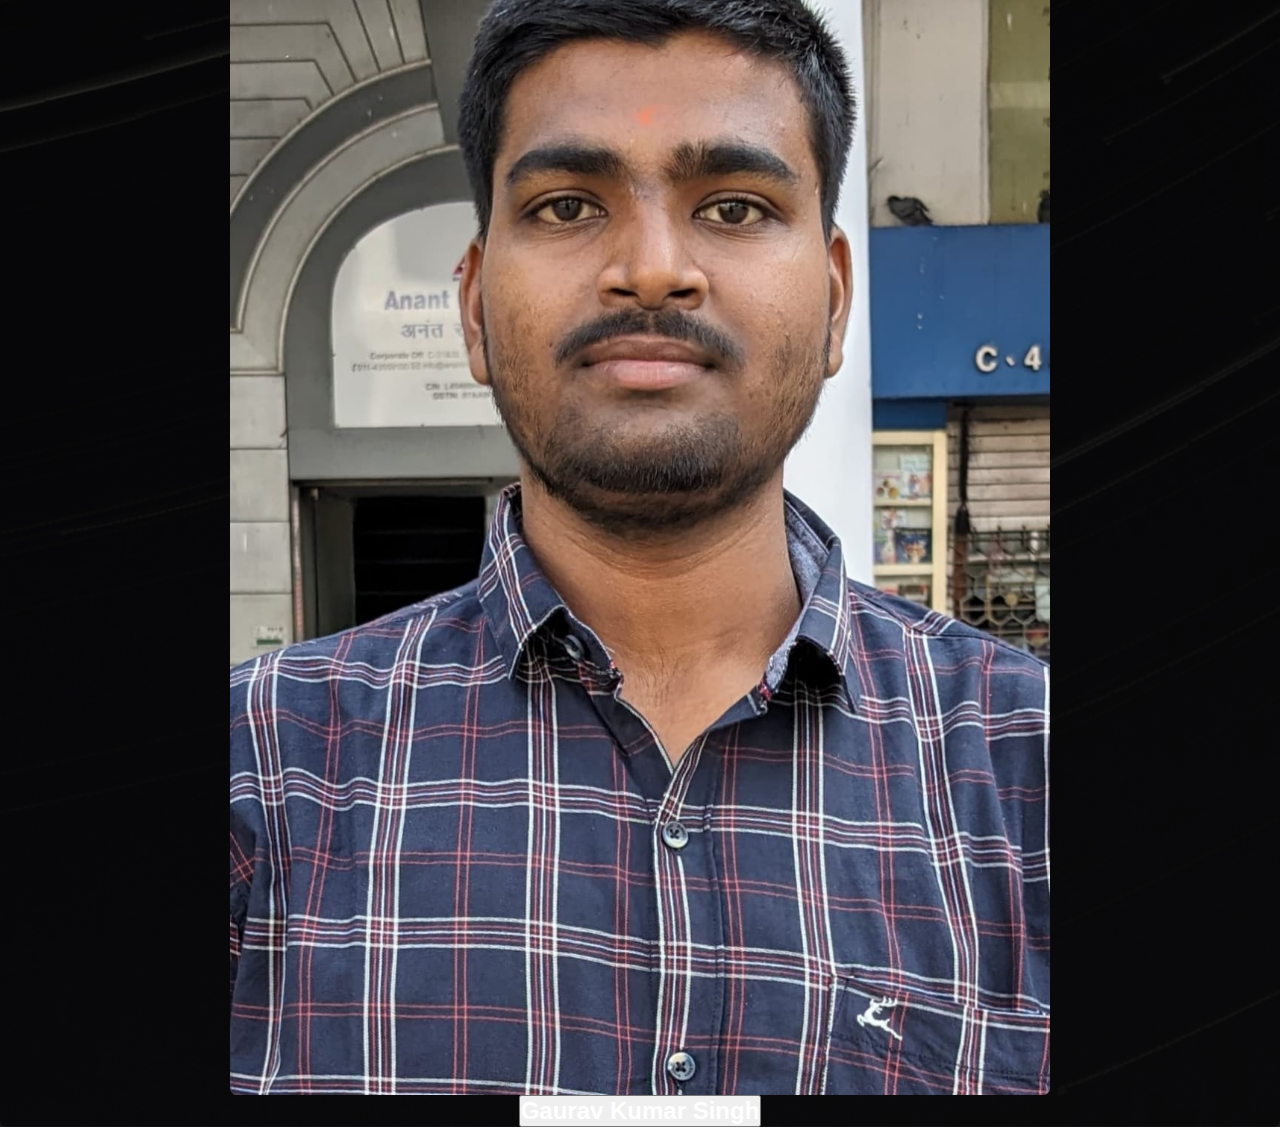
==== commit 294467ab: "Update index.html" ====
--- a/index.html
+++ b/index.html
@@ -23,10 +23,10 @@
         </button>
         <div class="collapse navbar-collapse " id="collapsibleNavbar" style="padding-left: 17px;">
             <ul class="navbar-nav navlist">
-                <li class="nav-item">
-                    <a class="nav-link navitem" href="char.html">Print Characters</a>
+                <a class="nav-link navitem" href="name.html">Entire Name</a>
                 </li>
-                <a class="nav-link navitem" href="name.html">Entire Name</a>
+                </li>
+                <a class="nav-link navitem" href="general_pattern.html">General pattern</a>
                 </li>
                 <!-- <li class="nav-item">
                     <a class="nav-link navitem" href="#">About</a>
@@ -109,6 +109,7 @@
             </div>
         </div>
     </div>
+    <!-- Lorem ipsum dolor sit amet consectetur adipisicing elit. Recusandae ut, labore repudiandae magni doloribus nobis enim aliquam inventore, eligendi consectetur libero odit omnis asperiores qui fugiat totam? Ducimus harum perspiciatis iusto eius recusandae atque molestias blanditiis illum nam commodi. Ad? -->
 
     <!-- <footer>Lorem ipsum dolor sit amet consectetur adipisicing elit. At quia et iure commodi exercitationem minus obcaecati qui provident ipsam deserunt, inventore iusto asperiores doloremque corporis aliquid neque! Fugiat doloremque excepturi omnis soluta, reprehenderit in magnam error odit iusto? Itaque minima vero vel ipsam incidunt, quisquam vitae cupiditate saepe quia hic.</footer> -->
 
--- a/style/style.css
+++ b/style/style.css
@@ -168,6 +168,9 @@
     .mainchar{
         font-size :small;
     }
+    .inputfiledsizeinname{
+        font-size: large;
+      }
 }
 
 @media (min-width:386px) {
@@ -181,6 +184,9 @@
     .mainchar{
         font-size :medium;
     }
+    .inputfiledsizeinname{
+        font-size: larger;
+      }
 }
 
 @media (min-width:577px) {
@@ -194,6 +200,9 @@
     .mainchar{
         font-size :large;
     }
+    .inputfiledsizeinname{
+        font-size: x-large;
+      }
 }
 
 @media (min-width:770px) {
@@ -207,6 +216,9 @@
     .mainchar{
         font-size :x-large;
     }
+    .inputfiledsizeinname{
+        font-size: x-large;
+      }
 }
 
 @media (min-width:960px) {
@@ -221,6 +233,9 @@
     .mainchar{
         font-size :x-large;
     }
+    .inputfiledsizeinname{
+        font-size: xx-large;
+      }
 }
 
 .mainchar{    
@@ -337,3 +352,7 @@
     }
   }
   
+  .inputfiledsizeinname{
+    border: none;
+
+  }
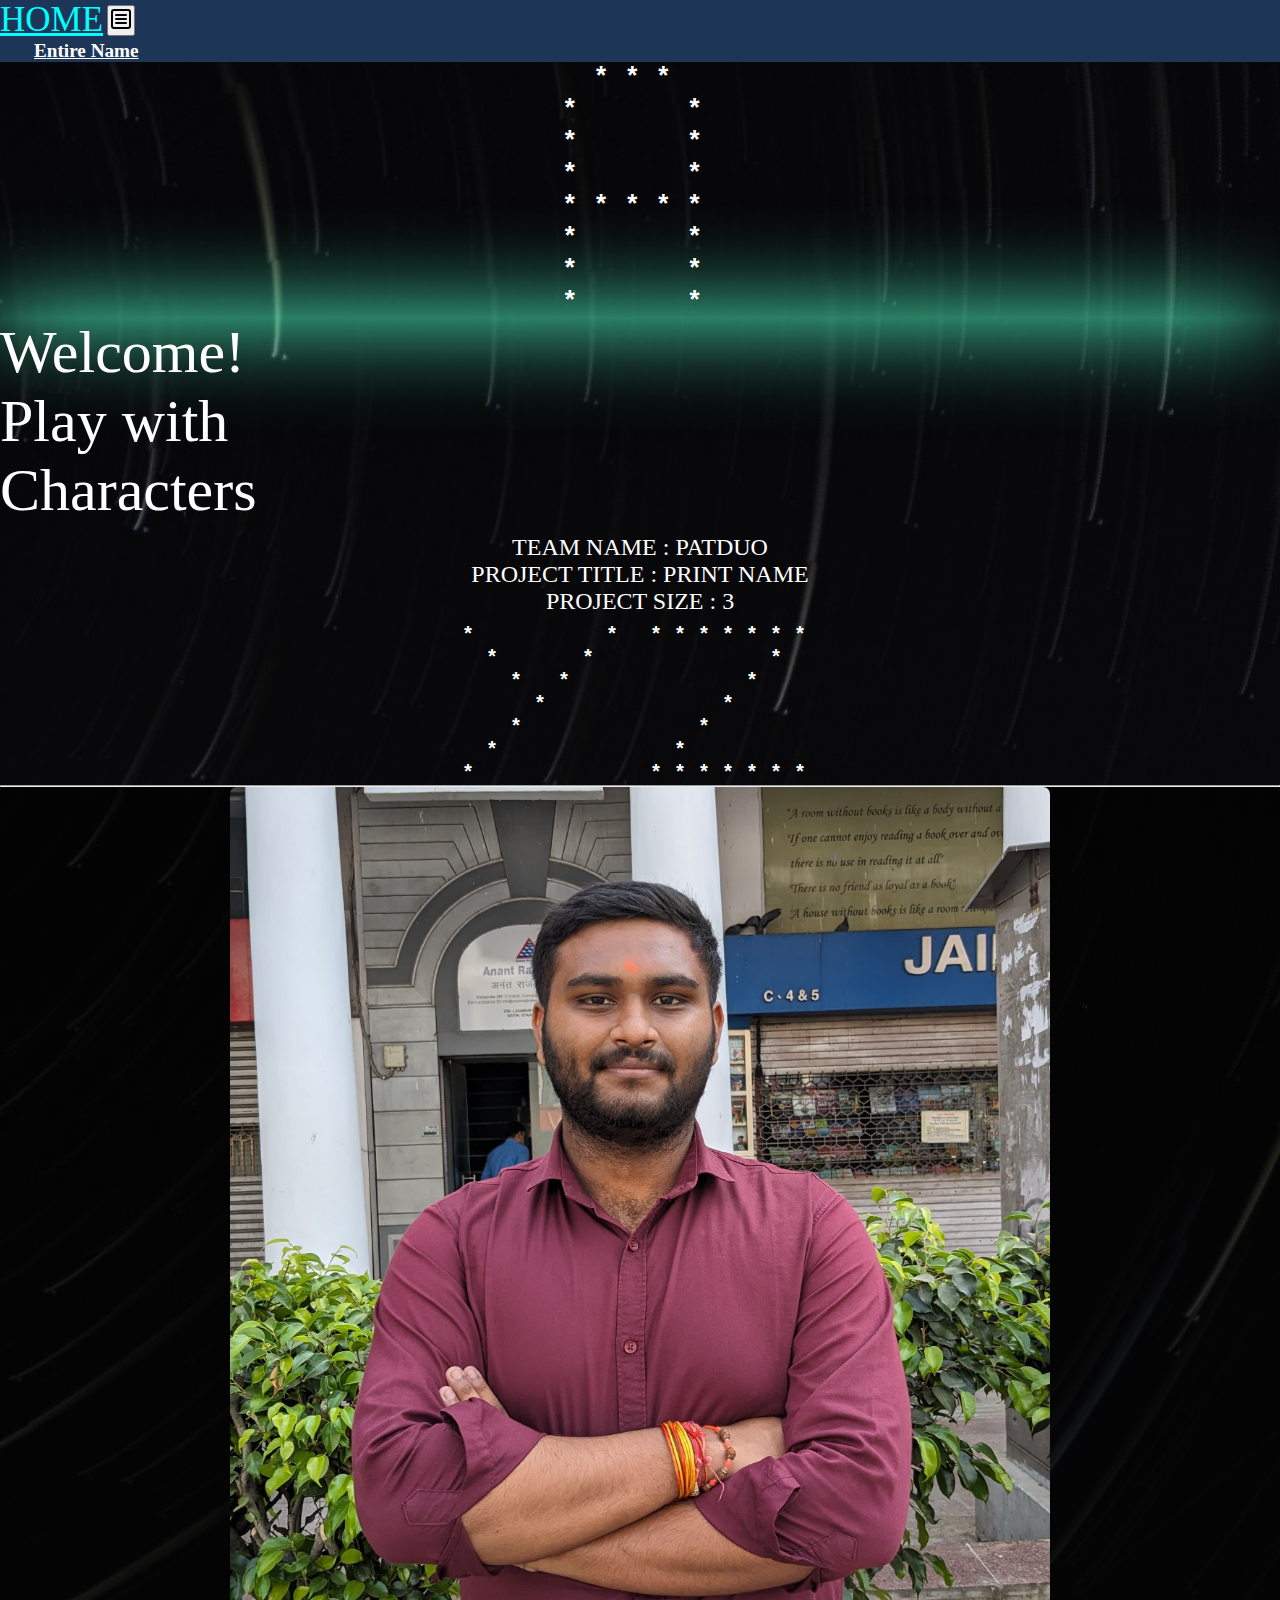
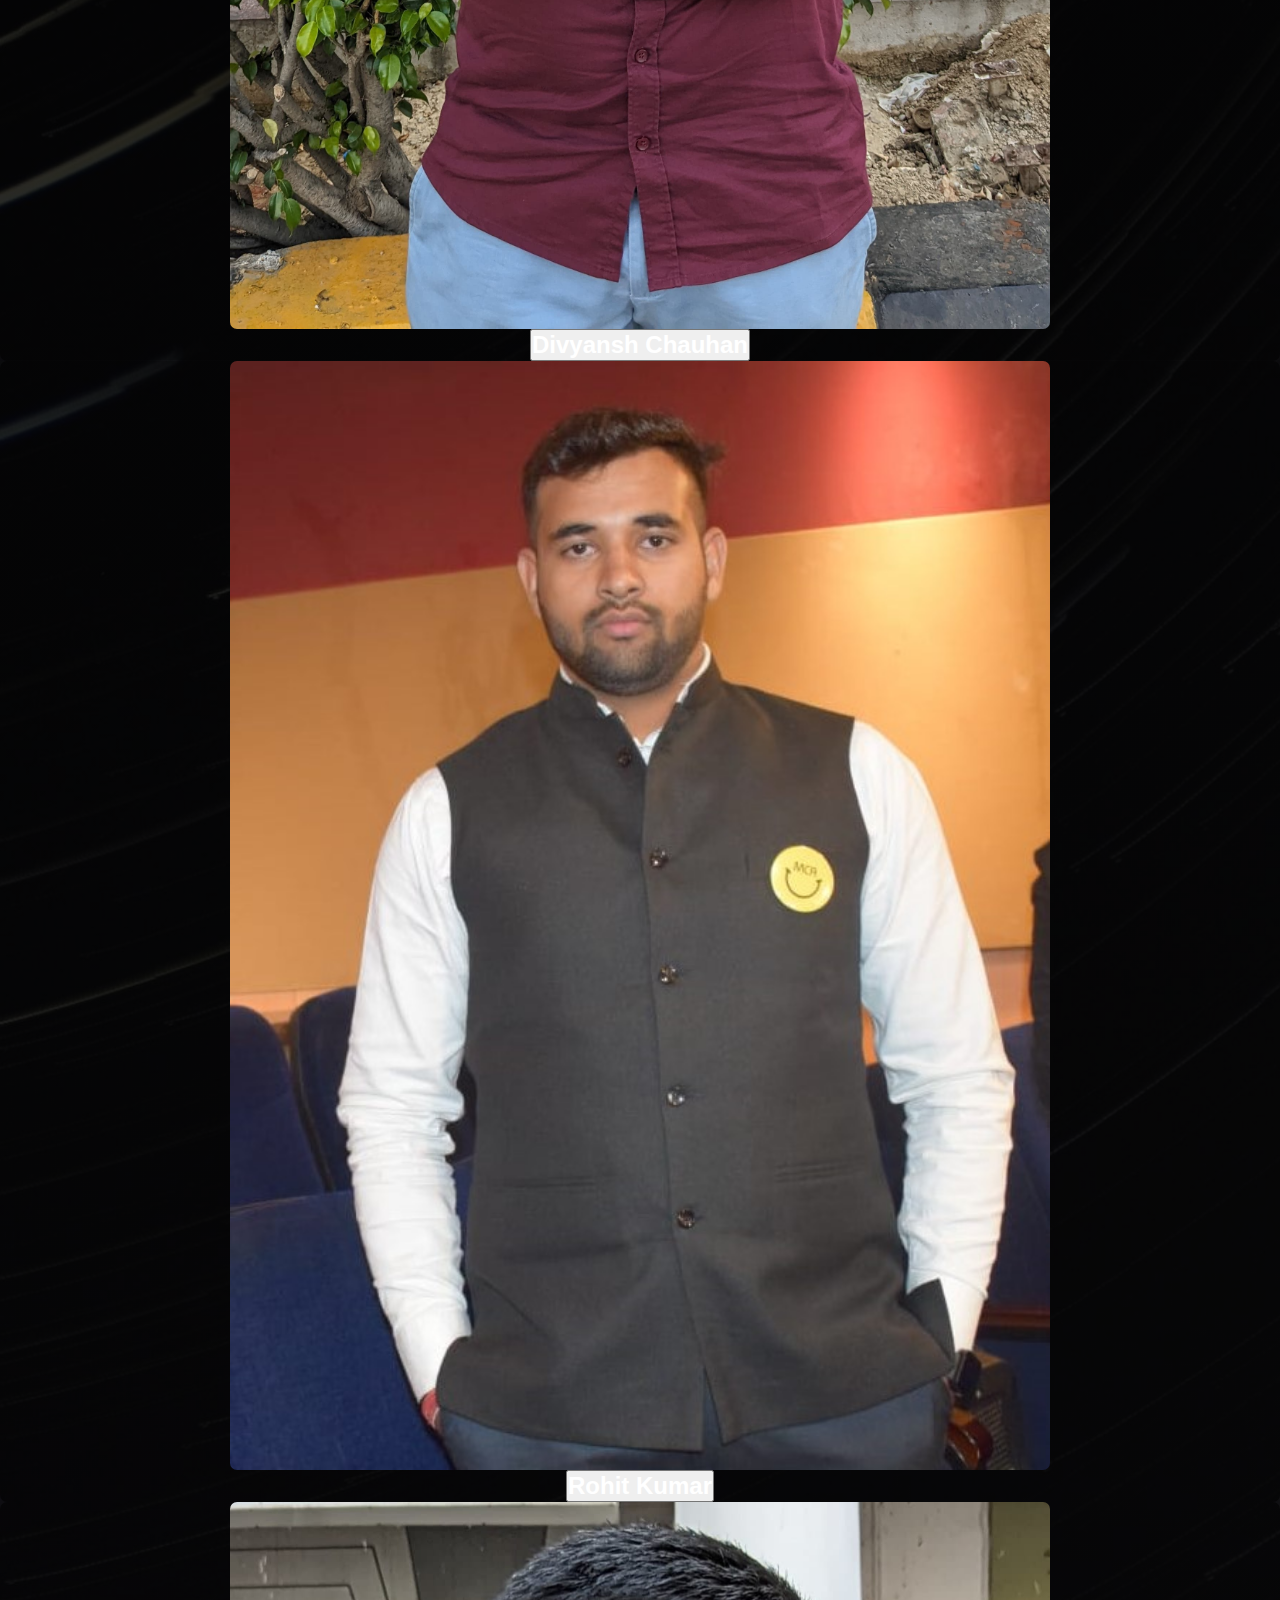
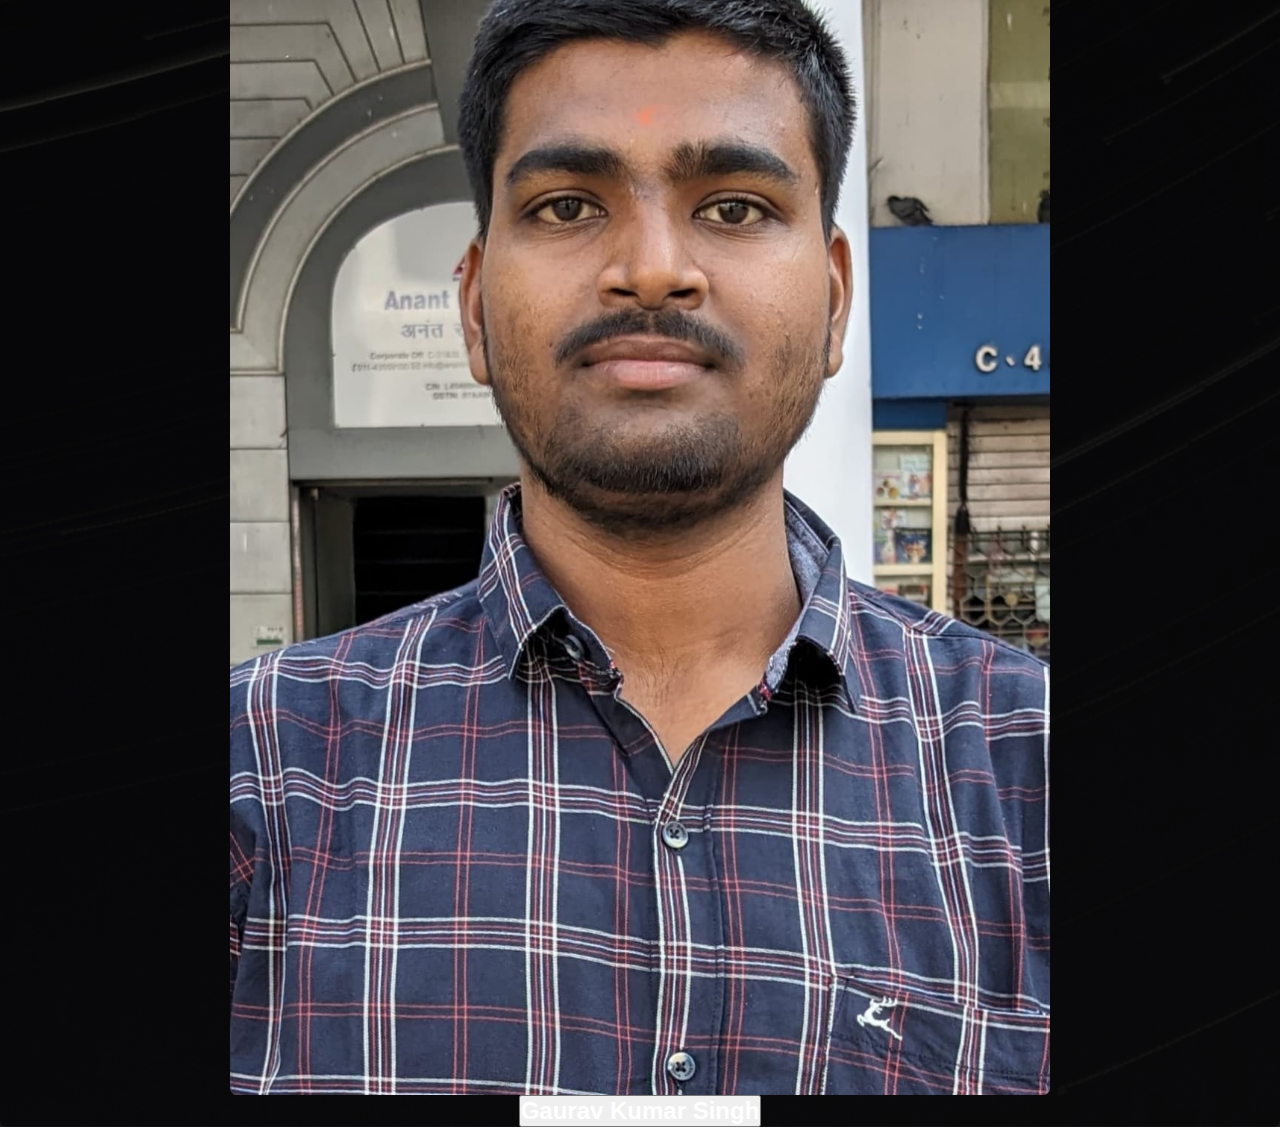
==== commit 6714d106: "Update index.html" ====
--- a/index.html
+++ b/index.html
@@ -23,14 +23,9 @@
         </button>
         <div class="collapse navbar-collapse " id="collapsibleNavbar" style="padding-left: 17px;">
             <ul class="navbar-nav navlist">
-                <a class="nav-link navitem" href="name.html">Entire Name</a>
+                <li>
+                    <a class="nav-link navitem" href="name.html">Entire Name</a>
                 </li>
-                </li>
-                <a class="nav-link navitem" href="general_pattern.html">General pattern</a>
-                </li>
-                <!-- <li class="nav-item">
-                    <a class="nav-link navitem" href="#">About</a>
-                </li> -->
             </ul>
         </div>
     </nav>
@@ -66,7 +61,8 @@
                 <div class="sizetag1">PROJECT TITLE : PRINT NAME</div>
                 <div class="sizetag1">PROJECT SIZE : 3</div>
             </div>
-            <div class="col-xl-6 col-lg-6 col-md-6 col-sm-6 col-xs-12 mainchar" style="margin-top: 9px; font-weight: bolder;">
+            <div class="col-xl-6 col-lg-6 col-md-6 col-sm-6 col-xs-12 mainchar"
+                style="margin-top: 9px; font-weight: bolder;">
                 <div id="pate" style="display: flex;justify-content: center;align-items: center;">
                 </div>
             </div>
@@ -93,7 +89,8 @@
                     <img class="card-img-top" src="photo/rohit1.jpg" style="
     border-radius: 7px; display: block; width: 64%; margin: 0 auto;" alt="Card image cap">
                     <div class="card-body" style="text-align: center;">
-                        <button class="btn" style="color: white;cursor: default;"><span class="namesincard">Rohit Kumar</span></button>
+                        <button class="btn" style="color: white;cursor: default;"><span class="namesincard">Rohit
+                                Kumar</span></button>
                     </div>
                 </div>
             </div>
--- a/style/style.css
+++ b/style/style.css
@@ -260,6 +260,29 @@
     }
 }
 
+.mainchar1{    
+    animation: maincharacter1 4s ease none infinite ;
+}
+
+@keyframes maincharacter1 {
+    0%{
+        color: yellow;
+    }
+    25%{
+        color: aqua;
+    }
+    50%{
+        color: #fb5607;
+    }
+    75%{
+        color: aqua;
+    }
+    100%{
+        color: #80ed99;
+    }
+}
+
+
 .rotate{
     animation: rotateaxis 4s ease none infinite ;
 }
